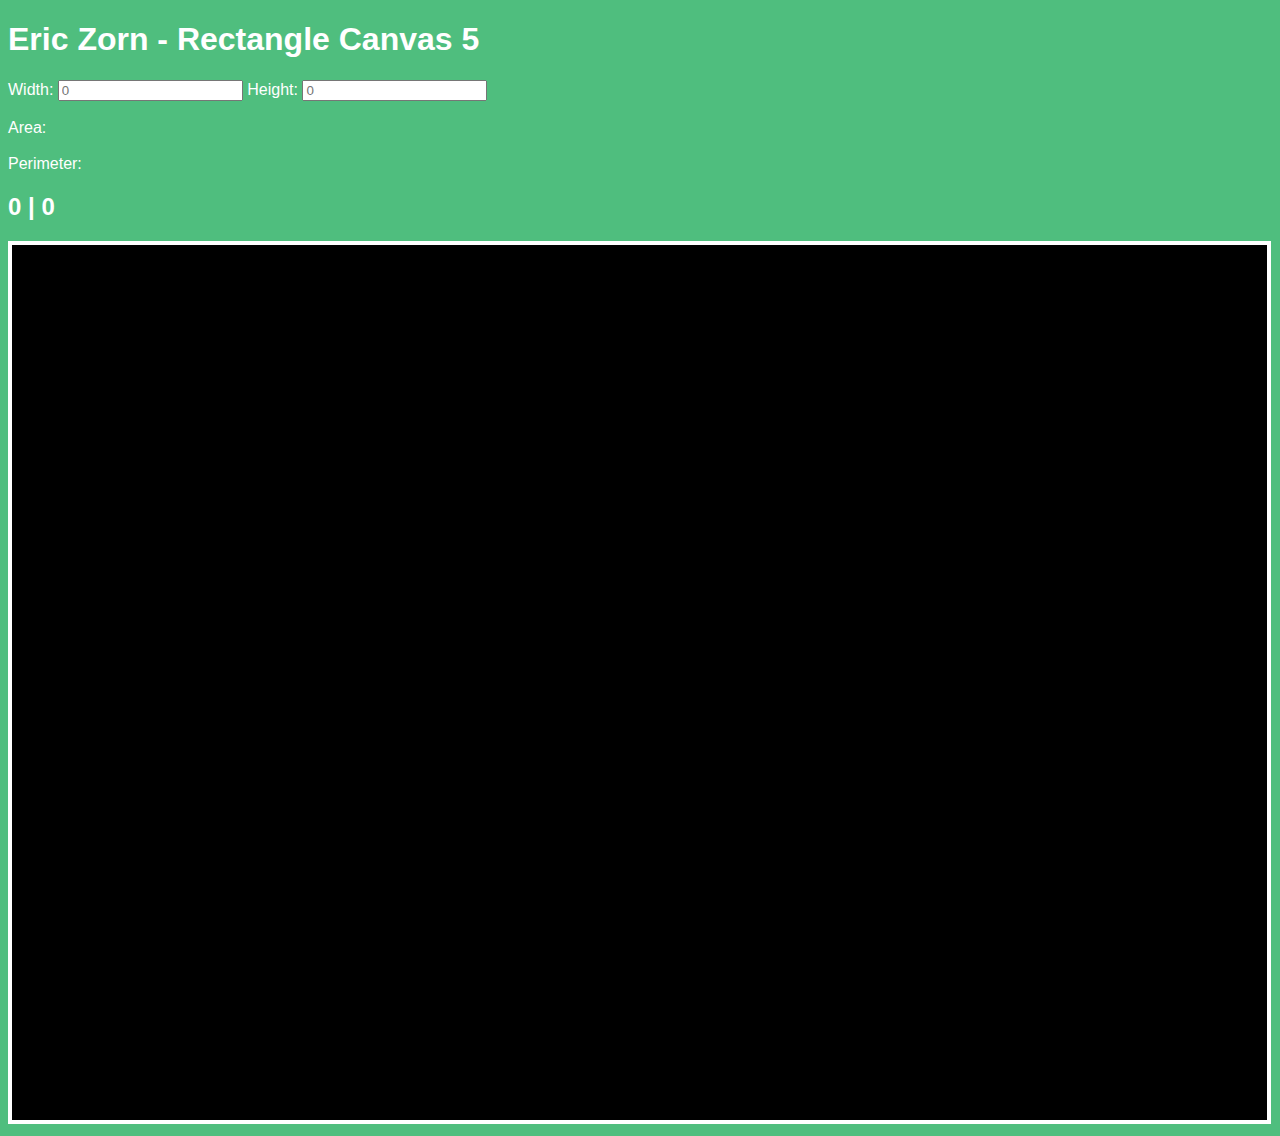
==== index.html @ ed8de590 "Final Version of Project with README updated" ====
<!DOCTYPE html>
<!-- Eric Zorn, Module 5: Homework 1, ICT 4570: Webscripting with JavaScript -->
<!-- July 15, 2017 -->

<!--
    # Canvas-with-JS

This is the ability to use the HTML5 tag with the canvas and JavaScript to be able to draw and gain accessibility to the canvas using mathematical functions in JavaScript. We are drawing rectangles and calculating both the area and perimeter of these functions. I also have incorporated the proper touch events needed.

For me, this exercise was quite interesting. It was the first interactive application that involved physically being able to draw and create elements on the page using JavaScript for me. Due to the fact that I have not learned many other programming languages other than HTML and CSS before this, it was interesting to see how you can create many different methods, which each had different tasks, and then call them in the main method. In this case, my main method was called init(). I also had never formally had worked with the canvas element which is located in HTML5 before.

After doing some research, I've realized that there are many different libraries out there such as jQuery and p5/processing can make interacting with the canvas a lot easier. Many of these libraries have shorter written functions and can create/interact with the canvas with their own written methods and event handler functions. This will be extremely helpful and shortening your code in understanding the canvas better, however, I do find it important to know how to code with vanilla JavaScript before interacting with any of these specific JavaScript libraries. All in all, this project was extremely interesting and show me how Web pages can be way more interactive other than just using standard styling and markup.

Updated at 11:35am EST on July 28, 2017
 -->
<html>

<head>
    <meta charset="utf-8">
    <title>Eric Zorn: Module 5, Homework 1</title>

    <!-- Google Fonts -->
    <link href="https://fonts.googleapis.com/css?family=Passion+One" rel="stylesheet">
    <link href="https://fonts.googleapis.com/css?family=Gloria+Hallelujah" rel="stylesheet">

    <!-- Custom CSS -->
    <link rel="stylesheet" type="text/css" href="css/style.css">
</head>

<body>
    <!-- Any student-provided body here -->

    <!-- This is the Prompt Version of the Rectangle Area -->

    <h1 class="title">Eric Zorn - Rectangle Canvas 5</h1>


    <!-- Form for Rectangle Canvas -->

    <form id="rectangleForm">

        <label for="recWid">Width:</label>
        <input id="recWid" type="text" placeholder='0' name="width" readonly>

        <label for="recHgt">Height:</label>
        <input id="recHgt" type="text" placeholder='0' name="height" readonly>


        <br/><br/>
        <label for="areaOutput">Area:</label>
        <output id="areaOutput" type="text" name="areaOutput" readonly></output>
        <br/><br/>
        <label for="perimOutput">Perimeter:</label>
        <output id="perimOutput" type="text" name="areaOutput" readonly></output>

    </form>

    <h2 id="status">0 | 0</h2>

    <h2 class="finished" id="finished"></h2>


    <!-- Canvas -->
    <canvas id="myCanvas"></canvas>




    <!-- All of my Scripts -->
    <script src="js/rectangle.js"></script>
    <!--<script src="js/rectangle-min.js"></script>-->


</body>

</html>
---- css/style.css ----
/* Eric Zorn: July 15, 2017, Module 6 */
body { background: #4FBE7E; color: #FFF; font-family: "Passon One", sans-serif; }

#myCanvas { border: 4px solid white; background: black; -webkit-box-sizing: border-box; -moz-box-sizing: border-box; box-sizing: border-box; }

.finished { font-family: 'Gloria Hallelujah', cursive; color: yellow; }
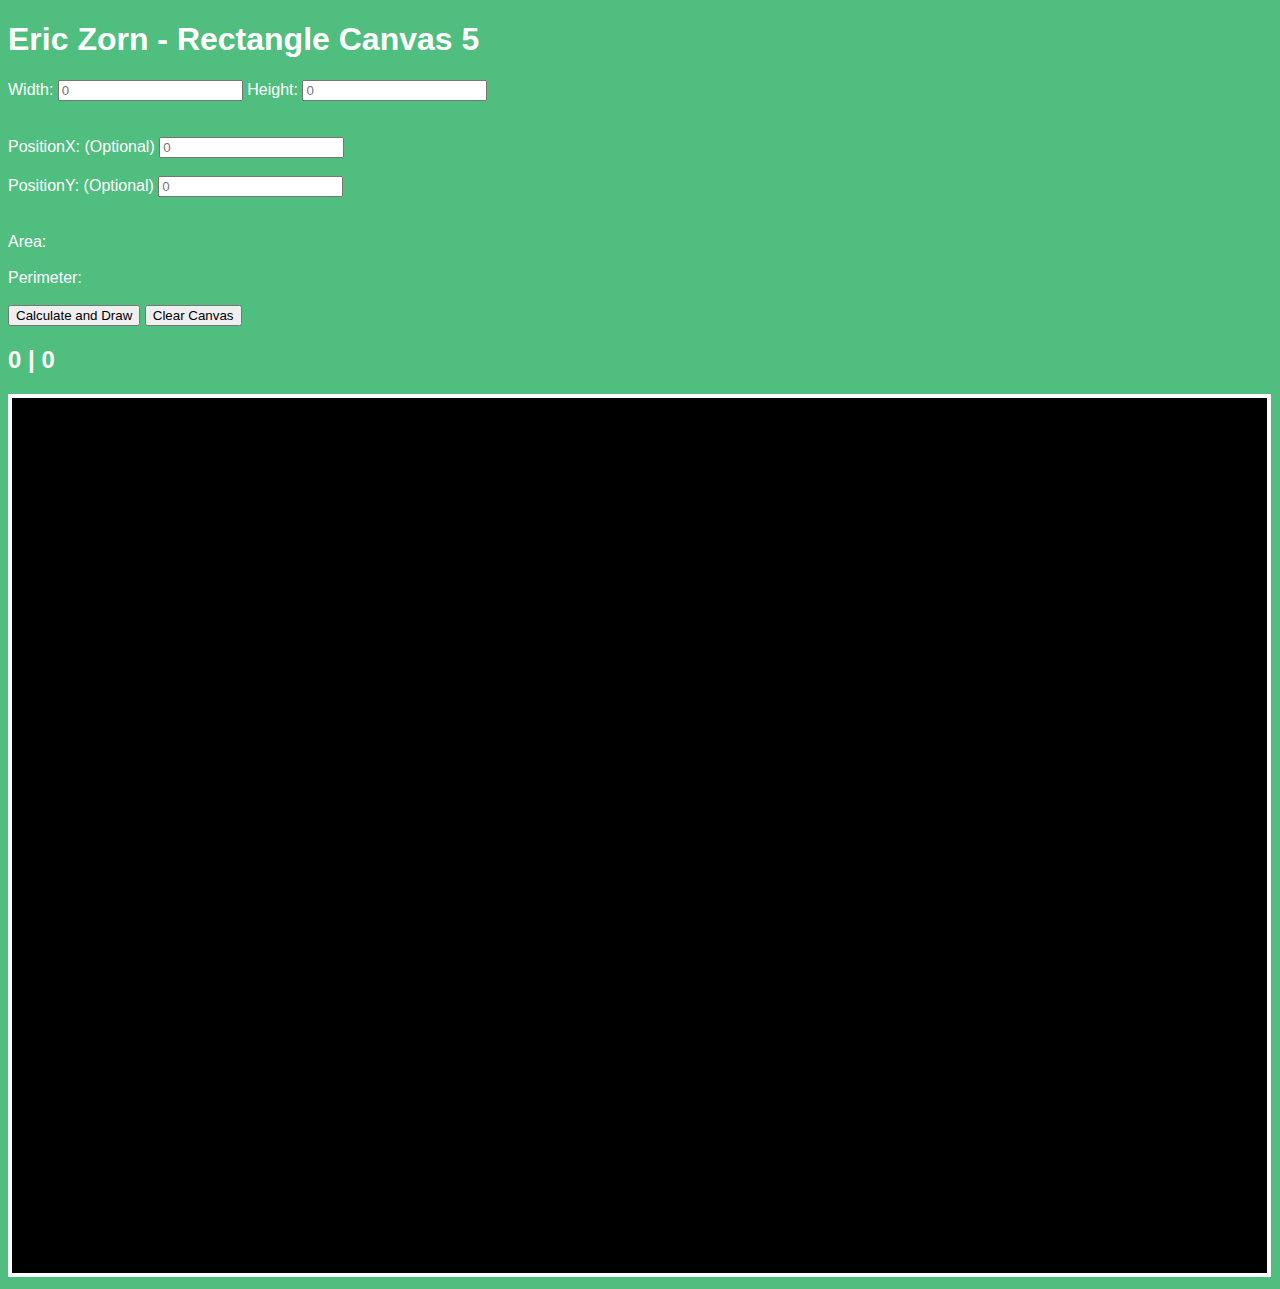
==== commit 289e3cef: "Adding Input Interactivity to Draw" ====
--- a/index.html
+++ b/index.html
@@ -1,6 +1,6 @@
 <!DOCTYPE html>
 <!-- Eric Zorn, Module 5: Homework 1, ICT 4570: Webscripting with JavaScript -->
-<!-- July 15, 2017 -->
+<!-- July 15, 2017  index.html-->
 
 <!--
     # Canvas-with-JS
@@ -11,7 +11,12 @@
 
 After doing some research, I've realized that there are many different libraries out there such as jQuery and p5/processing can make interacting with the canvas a lot easier. Many of these libraries have shorter written functions and can create/interact with the canvas with their own written methods and event handler functions. This will be extremely helpful and shortening your code in understanding the canvas better, however, I do find it important to know how to code with vanilla JavaScript before interacting with any of these specific JavaScript libraries. All in all, this project was extremely interesting and show me how Web pages can be way more interactive other than just using standard styling and markup.
 
-Updated at 11:35am EST on July 28, 2017
+P.S. I also incorporated the touch events for mobile devices and also uses the SASS pre-processor for CSS.
+
+https://github.com/ericzorn93/Canvas-with-JS
+
+Updated at 11:42am EST on July 28, 2017
+
  -->
 <html>
 
@@ -24,7 +29,7 @@
     <link href="https://fonts.googleapis.com/css?family=Gloria+Hallelujah" rel="stylesheet">
 
     <!-- Custom CSS -->
-    <link rel="stylesheet" type="text/css" href="css/style.css">
+    <link rel="stylesheet" href="css/style.css">
 </head>
 
 <body>
@@ -40,18 +45,34 @@
     <form id="rectangleForm">
 
         <label for="recWid">Width:</label>
-        <input id="recWid" type="text" placeholder='0' name="width" readonly>
+        <input id="recWid" type="text" placeholder='0' name="width"/>
 
         <label for="recHgt">Height:</label>
-        <input id="recHgt" type="text" placeholder='0' name="height" readonly>
+        <input id="recHgt" type="text" placeholder='0' name="height"/>
+
+        <br/>
+        <br/>
+        <br/>
+        <label for="positionX">PositionX: (Optional)</label>
+        <input id="positionX" type="text" placeholder="0" name="positionX"/>
+
+        <br/>
+        <br/>
+        <label for="positionY">PositionY: (Optional)</label>
+        <input id="positionY" type="text" placeholder="0" name="positionY"/>
 
 
-        <br/><br/>
+        <br/><br/><br/>
         <label for="areaOutput">Area:</label>
-        <output id="areaOutput" type="text" name="areaOutput" readonly></output>
+        <output id="areaOutput" type="text" name="areaOutput"></output>
         <br/><br/>
         <label for="perimOutput">Perimeter:</label>
-        <output id="perimOutput" type="text" name="areaOutput" readonly></output>
+        <output id="perimOutput" type="text" name="areaOutput" ></output>
+
+        <br/> <br/>
+
+        <input type="button" id="myButton" value="Calculate and Draw" />
+        <input type="button" id="clearButton" value="Clear Canvas" />
 
     </form>
 
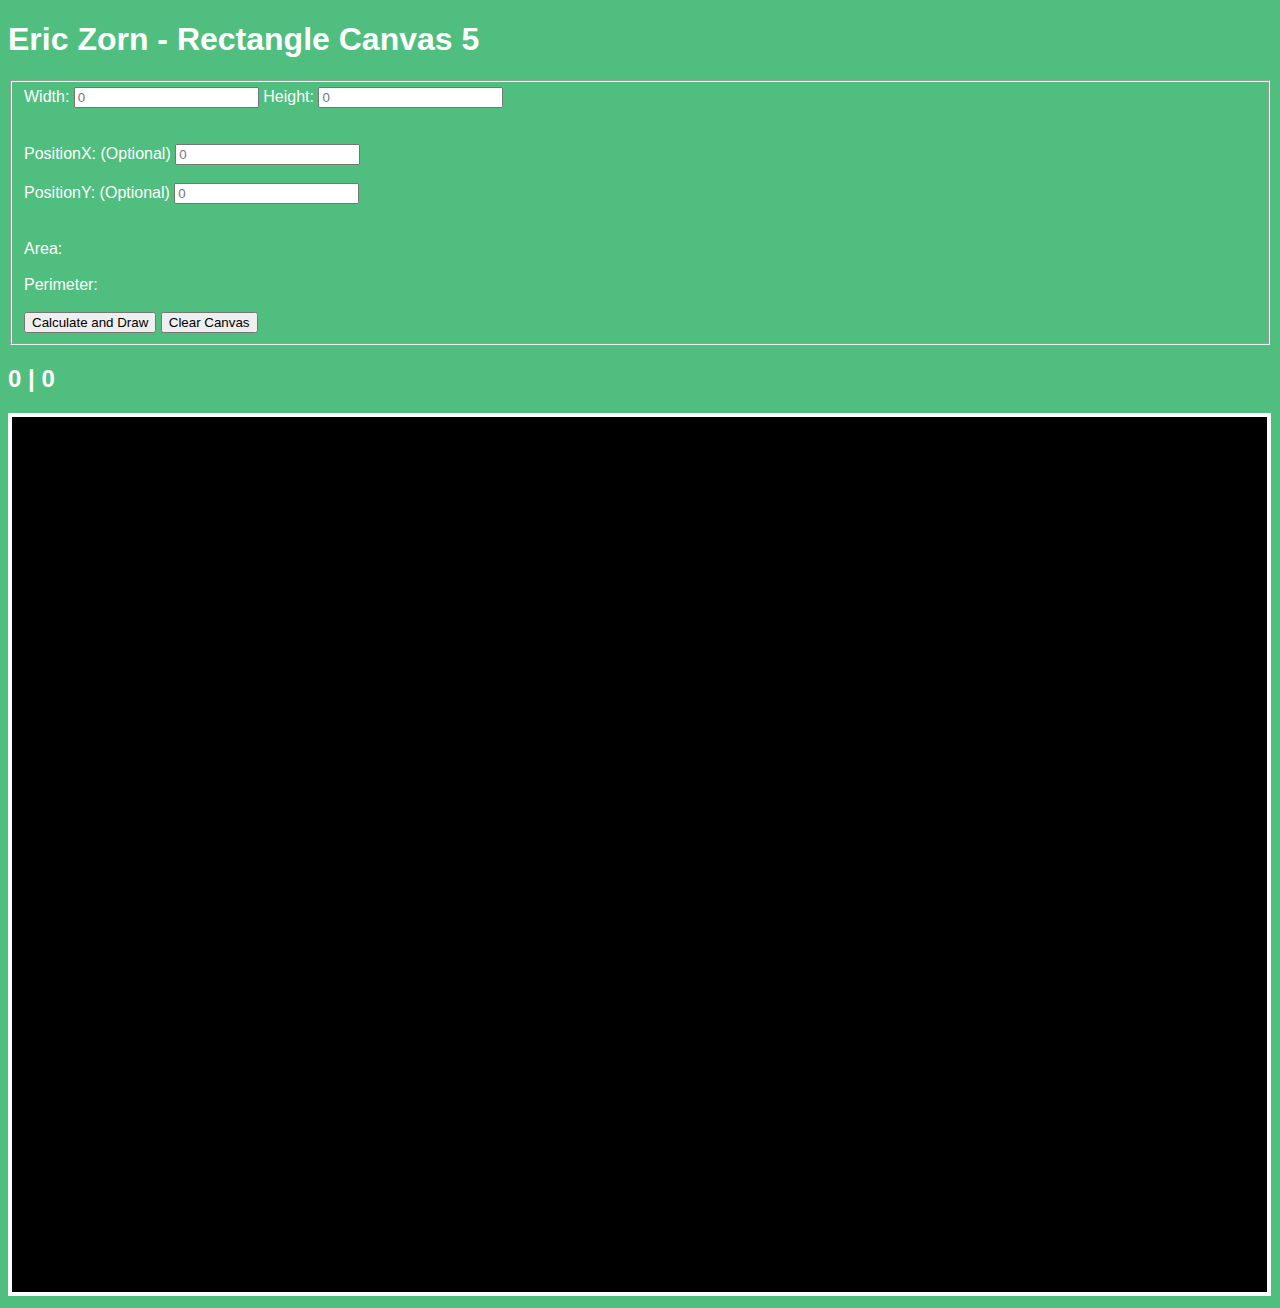
==== commit 1746a6cb: "Final Update to parseFloat() Values and Add <textfield/> to HTML" ====
--- a/index.html
+++ b/index.html
@@ -1,6 +1,6 @@
 <!DOCTYPE html>
-<!-- Eric Zorn, Module 5: Homework 1, ICT 4570: Webscripting with JavaScript -->
-<!-- July 15, 2017  index.html-->
+<!-- Eric Zorn, Module 5: Homework 1: Drawing Rectangles with forms, ICT 4570: Webscripting with JavaScript -->
+<!-- July 29, 2017  index.html-->
 
 <!--
     # Canvas-with-JS
@@ -13,9 +13,11 @@
 
 P.S. I also incorporated the touch events for mobile devices and also uses the SASS pre-processor for CSS.
 
+***Updated All Forms and Rectangle Output and the color of the form drawn rectangle updates to red vs yellow with the mouse click events
+
 https://github.com/ericzorn93/Canvas-with-JS
 
-Updated at 11:42am EST on July 28, 2017
+Updated at 2:34pm EST on July 29, 2017
 
  -->
 <html>
@@ -43,36 +45,37 @@
     <!-- Form for Rectangle Canvas -->
 
     <form id="rectangleForm">
+        <fieldset>
+            <label for="recWid">Width:</label>
+            <input id="recWid" type="text" placeholder='0' name="width"/>
 
-        <label for="recWid">Width:</label>
-        <input id="recWid" type="text" placeholder='0' name="width"/>
+            <label for="recHgt">Height:</label>
+            <input id="recHgt" type="text" placeholder='0' name="height"/>
 
-        <label for="recHgt">Height:</label>
-        <input id="recHgt" type="text" placeholder='0' name="height"/>
+            <br/>
+            <br/>
+            <br/>
+            <label for="positionX">PositionX: (Optional)</label>
+            <input id="positionX" type="text" placeholder="0" name="positionX"/>
 
-        <br/>
-        <br/>
-        <br/>
-        <label for="positionX">PositionX: (Optional)</label>
-        <input id="positionX" type="text" placeholder="0" name="positionX"/>
-
-        <br/>
-        <br/>
-        <label for="positionY">PositionY: (Optional)</label>
-        <input id="positionY" type="text" placeholder="0" name="positionY"/>
+            <br/>
+            <br/>
+            <label for="positionY">PositionY: (Optional)</label>
+            <input id="positionY" type="text" placeholder="0" name="positionY"/>
 
 
-        <br/><br/><br/>
-        <label for="areaOutput">Area:</label>
-        <output id="areaOutput" type="text" name="areaOutput"></output>
-        <br/><br/>
-        <label for="perimOutput">Perimeter:</label>
-        <output id="perimOutput" type="text" name="areaOutput" ></output>
+            <br/><br/><br/>
+            <label for="areaOutput">Area:</label>
+            <output id="areaOutput" type="text" name="areaOutput"></output>
+            <br/><br/>
+            <label for="perimOutput">Perimeter:</label>
+            <output id="perimOutput" type="text" name="areaOutput" ></output>
 
-        <br/> <br/>
+            <br/> <br/>
 
-        <input type="button" id="myButton" value="Calculate and Draw" />
-        <input type="button" id="clearButton" value="Clear Canvas" />
+            <input type="button" id="myButton" value="Calculate and Draw" />
+            <input type="button" id="clearButton" value="Clear Canvas" />
+        </fieldset>
 
     </form>
 
